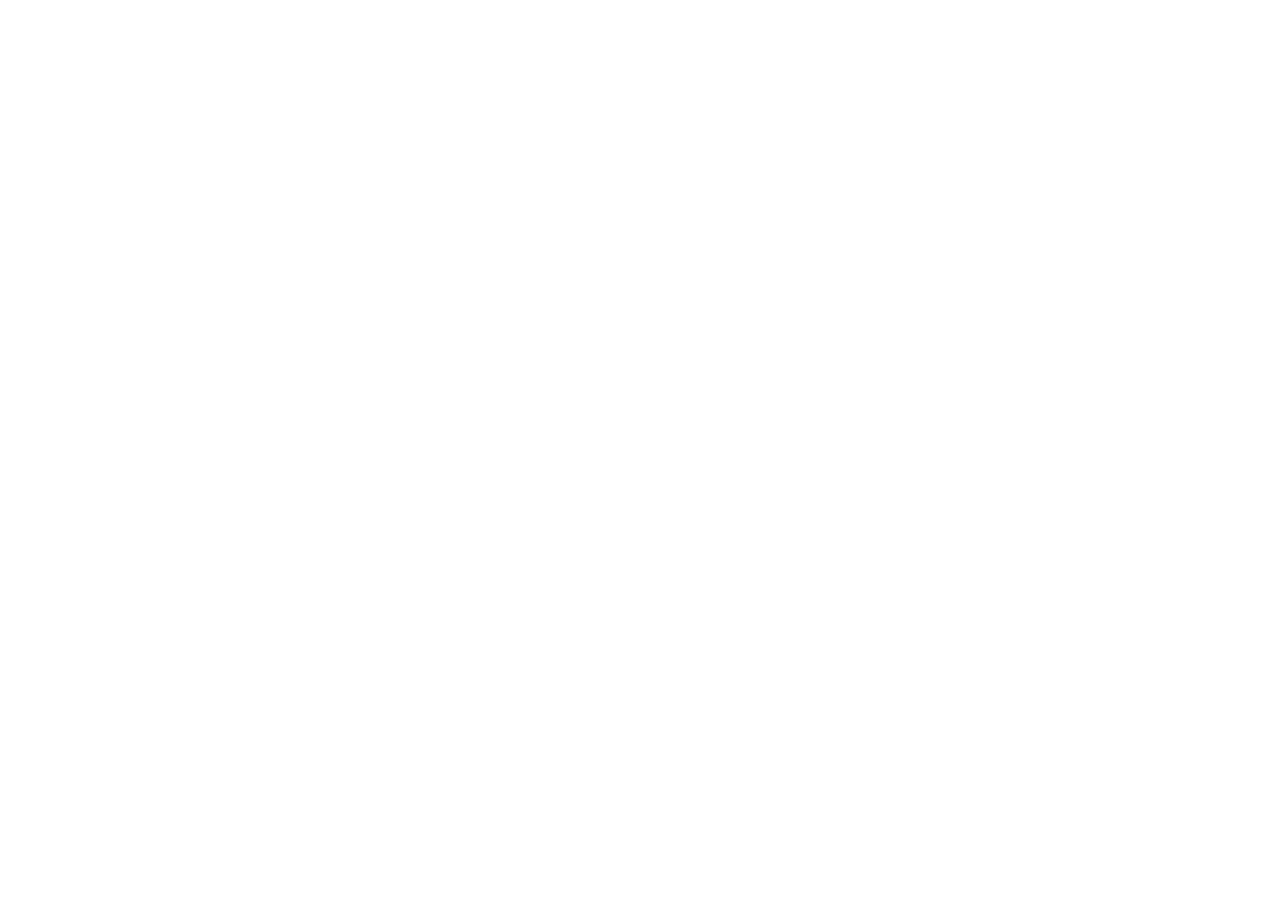
==== index.html @ 55a09ff0 "Merge pull request #2 from nss-day-cohort-38/news-html-file" ====
<!DOCTYPE html>
<html lang="en">
<head>
    <meta charset="UTF-8">
    <meta name="viewport" content="width=device-width, initial-scale=1.0">
    <meta http-equiv="X-UA-Compatible" content="ie=edge">
    <title>Document</title>
</head>
<body>
    <nav>
    
    </nav>
    
    <footer>
        
    </footer>
</body>
</html>
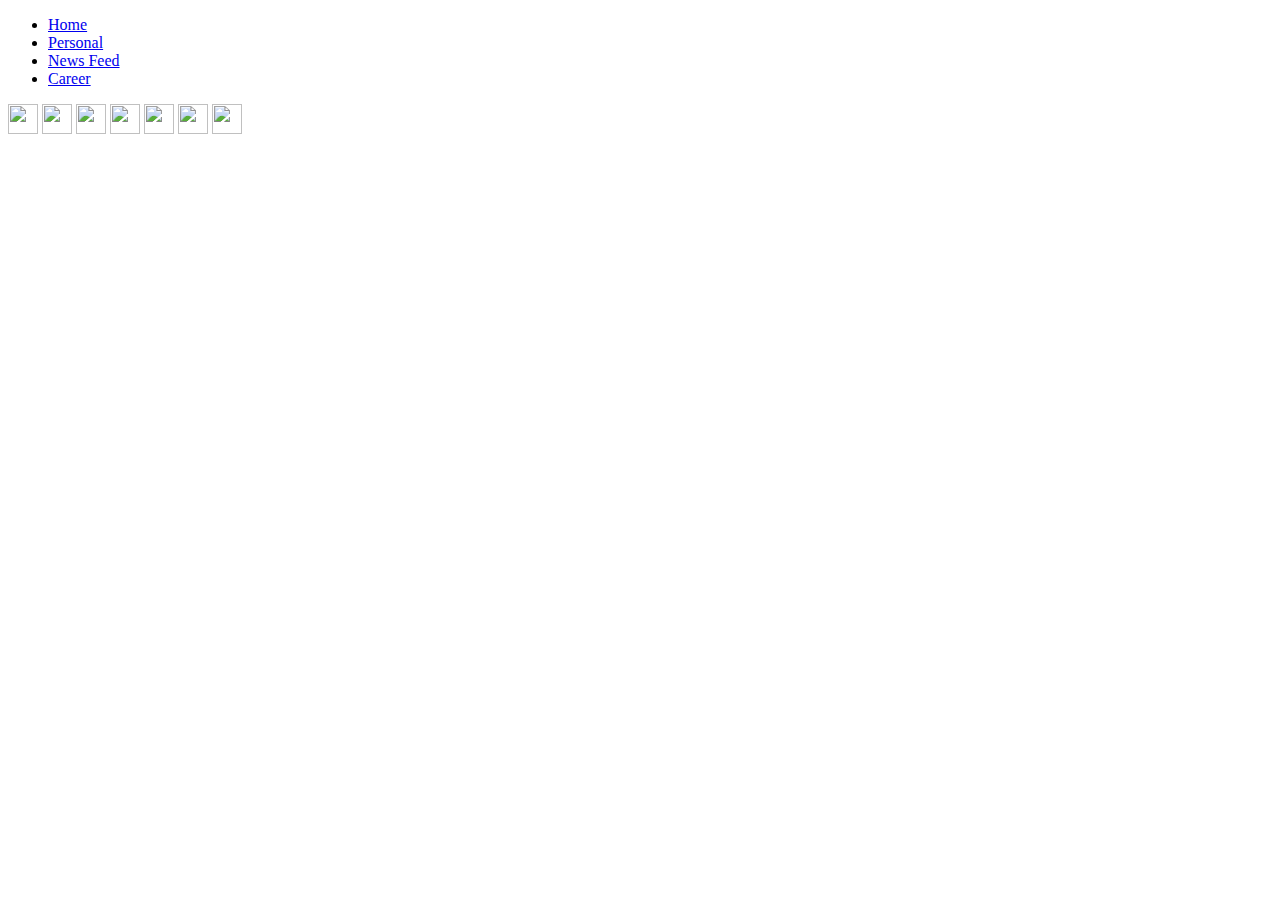
==== commit 4b269c15: "Merge pull request #13 from nss-day-cohort-38/kwcareer" ====
--- a/index.html
+++ b/index.html
@@ -8,11 +8,22 @@
 </head>
 <body>
     <nav>
-    
+        <ul>
+            <li><a href="#">Home</a></li>
+            <li><a href="personal/index.html">Personal</a></li>
+            <li><a href="news-feed/index.html">News Feed</a></li>
+            <li><a href="career/career.html"> Career</a></li>
+        </ul>
     </nav>
     
     <footer>
-        
+        <a href="https://www.facebook.com/LizzoMusic" target="_blank"><img width="30" height="30" src="https://seeklogo.net/wp-content/uploads/2016/09/facebook-icon-preview-1-400x400.png"></a>
+        <a href="https://twitter.com/lizzo" target="_blank"><img width="30" height="30" src="https://seeklogo.net/wp-content/uploads/2015/11/twitter-logo.png"></a>
+        <a href="https://www.instagram.com/lizzobeeating/" target="_blank"><img width="30" height="30" src="https://seeklogo.net/wp-content/uploads/2016/05/instagram-logo-vector-download.jpg"></a>
+        <a href="https://lnk.to/SubscribeToLizzo" target="_blank"><img width="30" height="30" src="https://seeklogo.net/wp-content/uploads/2016/06/YouTube-icon.png"></a>
+        <a href="https://open.spotify.com/artist/56oDRnqbIiwx4mymNEv7dS" target="_blank"><img width="30" height="30" src="https://upload.wikimedia.org/wikipedia/commons/thumb/1/19/Spotify_logo_without_text.svg/1024px-Spotify_logo_without_text.svg.png"></a>
+        <a href="https://itunes.apple.com/us/artist/lizzo/472949623" target="_blank"><img width="30" height="30" src="https://blog.macsales.com/wp-content/uploads/2016/05/Apple-Music-icon.jpg"></a>
+        <a href="https://soundcloud.com/lizzomusic" target="_blank"><img width="30" height="30" src="https://seeklogo.net/wp-content/uploads/2012/10/soundcloud-logo-vector.png"></a>
     </footer>
 </body>
 </html>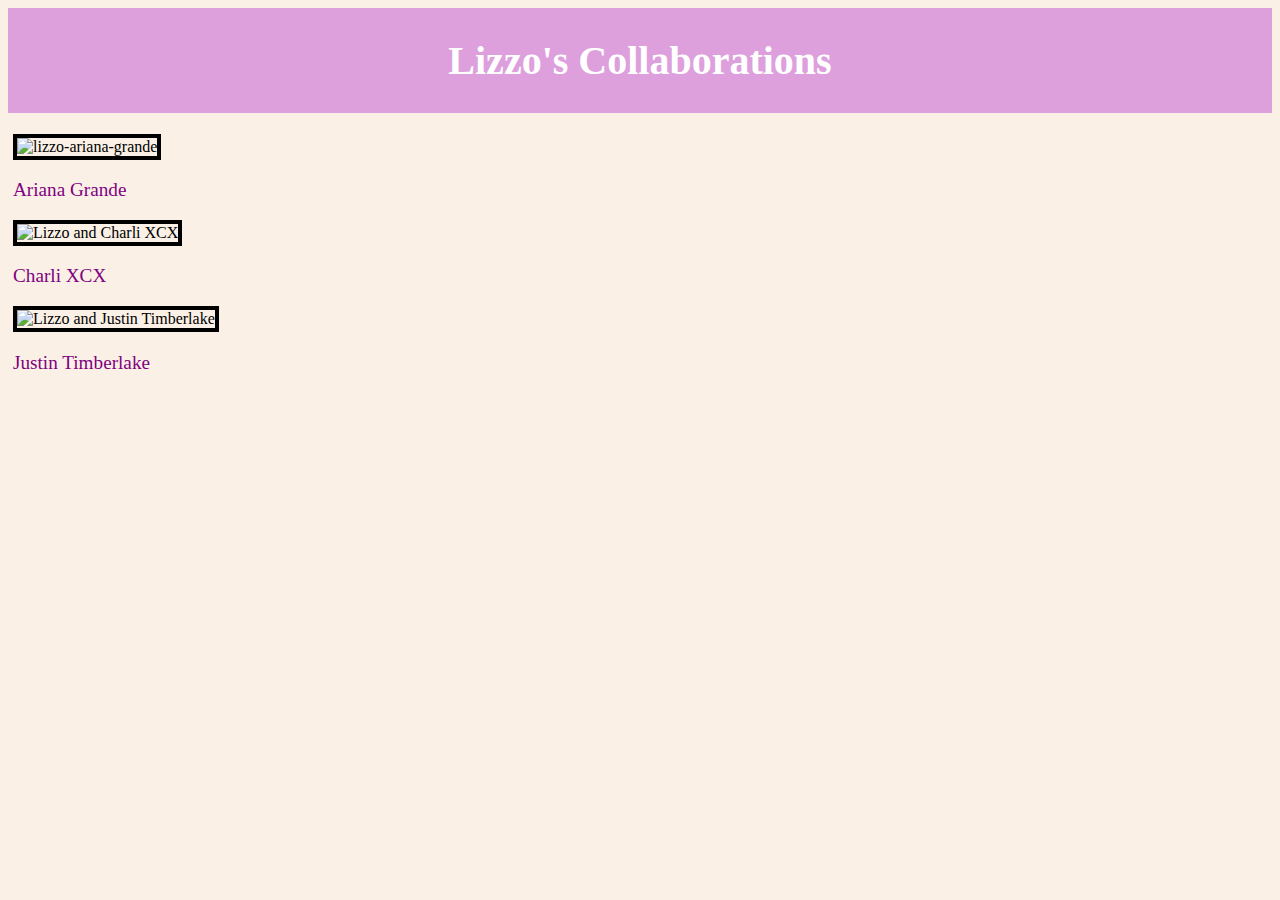
==== commit a7d0b921: "Added correct executive summary" ====
--- a/index.html
+++ b/index.html
@@ -1,29 +1,63 @@
 <!DOCTYPE html>
 <html lang="en">
+   
 <head>
+     <link href="./styles.css" type="text/css" rel="stylesheet">
     <meta charset="UTF-8">
     <meta name="viewport" content="width=device-width, initial-scale=1.0">
     <meta http-equiv="X-UA-Compatible" content="ie=edge">
-    <title>Document</title>
+    <title>Executive Summary</title>
+   
+
 </head>
+
+<style>
+    
+    </style>
+
 <body>
+
+    <div class="header">
+    <h1>Lizzo's Collaborations</h1>
+</header>
+    </div>
+
+<ul>
+    <li> 
+    <img src="https://parade.com/wp-content/uploads/2019/10/lizzo-ariana-grande.jpg" alt="lizzo-ariana-grande" width="450" height="253" border="4">
+    <p>Ariana Grande
+        </p>
+</li>
+
+    <li> 
+    
+        <img src="https://media.npr.org/assets/img/2019/05/15/gettyimages-1095294222_wide-7f2dd47a60028a356a0a611ab03f9f6bf268afdc-s800-c85.jpg" alt="Lizzo and Charli XCX" width="450" height="253" border="4">
+        <p>Charli XCX
+  </p>
+    </li>
+
+    <li> 
+       
+        <img src="https://i.ytimg.com/vi/4WMVhET1MhI/maxresdefault.jpg" alt="Lizzo and Justin Timberlake" width="450" height="253" border="4">
+        <p> Justin Timberlake
+        </p>
+    </li>
+    
+
+
+
+    </ul>
+
+
+
+
+
     <nav>
-        <ul>
-            <li><a href="#">Home</a></li>
-            <li><a href="personal/index.html">Personal</a></li>
-            <li><a href="news-feed/index.html">News Feed</a></li>
-            <li><a href="career/career.html"> Career</a></li>
-        </ul>
+    
     </nav>
     
     <footer>
-        <a href="https://www.facebook.com/LizzoMusic" target="_blank"><img width="30" height="30" src="https://seeklogo.net/wp-content/uploads/2016/09/facebook-icon-preview-1-400x400.png"></a>
-        <a href="https://twitter.com/lizzo" target="_blank"><img width="30" height="30" src="https://seeklogo.net/wp-content/uploads/2015/11/twitter-logo.png"></a>
-        <a href="https://www.instagram.com/lizzobeeating/" target="_blank"><img width="30" height="30" src="https://seeklogo.net/wp-content/uploads/2016/05/instagram-logo-vector-download.jpg"></a>
-        <a href="https://lnk.to/SubscribeToLizzo" target="_blank"><img width="30" height="30" src="https://seeklogo.net/wp-content/uploads/2016/06/YouTube-icon.png"></a>
-        <a href="https://open.spotify.com/artist/56oDRnqbIiwx4mymNEv7dS" target="_blank"><img width="30" height="30" src="https://upload.wikimedia.org/wikipedia/commons/thumb/1/19/Spotify_logo_without_text.svg/1024px-Spotify_logo_without_text.svg.png"></a>
-        <a href="https://itunes.apple.com/us/artist/lizzo/472949623" target="_blank"><img width="30" height="30" src="https://blog.macsales.com/wp-content/uploads/2016/05/Apple-Music-icon.jpg"></a>
-        <a href="https://soundcloud.com/lizzomusic" target="_blank"><img width="30" height="30" src="https://seeklogo.net/wp-content/uploads/2012/10/soundcloud-logo-vector.png"></a>
+        
     </footer>
 </body>
 </html>--- a/styles.css
+++ b/styles.css
@@ -0,0 +1,27 @@
+body {
+  background-color: linen;
+}
+
+.header {
+    padding: 2px;
+    font-family: Georgia;
+    text-align: center;
+    background: plum;
+    color: white;
+    font-size: 20px;
+  }
+  
+ul {
+    list-style-type: none;
+    display:inline-block;
+    float: left;
+    width: 33.33%;
+    padding: 5px;
+}
+
+p {
+  color: purple;
+  font-size: larger;
+ 
+  ;
+}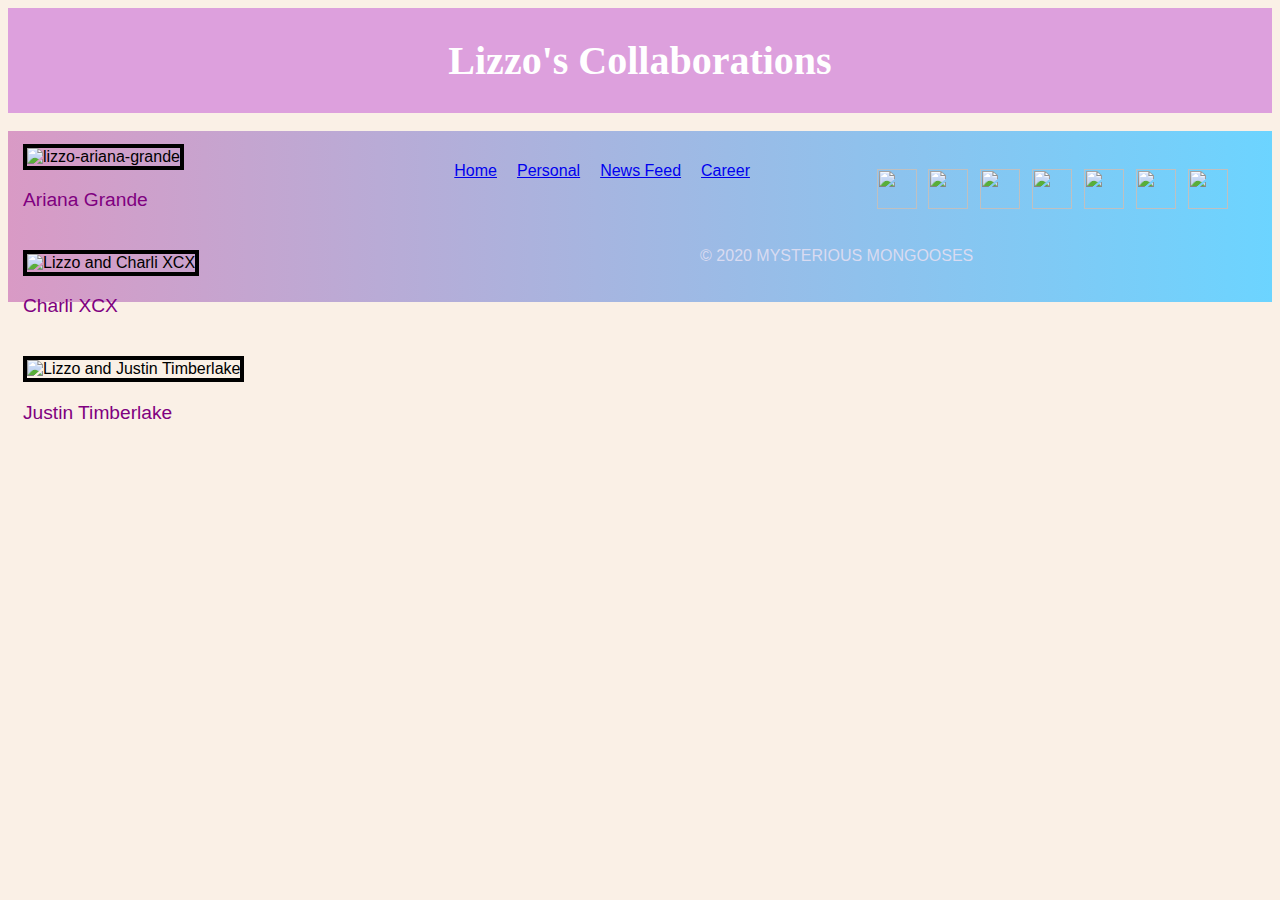
==== commit 1144ea4d: "Updated all the pages so the navbar's there" ====
--- a/index.html
+++ b/index.html
@@ -2,6 +2,7 @@
 <html lang="en">
    
 <head>
+    <link rel="stylesheet" type="text/css" href="global-styles/style.css">
      <link href="./styles.css" type="text/css" rel="stylesheet">
     <meta charset="UTF-8">
     <meta name="viewport" content="width=device-width, initial-scale=1.0">
@@ -51,13 +52,36 @@
 
 
 
+<!-- Here's the new navbar -->
+    <nav>
+        <div class="nav-img-container">
+            <img src="https://pro2-bar-s3-cdn-cf.myportfolio.com/ae016b8e8e2f6eaf75ebb555e6843f83/16f03511-9183-4fee-9bed-d59543a2a085_rwc_0x0x3012x3012x3012.png?h=3a7bb92e304b474b182b5e5ee2686f13" alt="">
+        </div>
+        <div class="nav-link-list-container">
+        <ul>
+            <li class="nav-link-container"><a class="nav-link" href="#">Home</a></li>
+            <li class="nav-link-container"><a class="nav-link" href="personal/index.html">Personal</a></li>
+            <li class="nav-link-container"><a class="nav-link" href="news-feed/index.html">News Feed</a></li>
+            <li class="nav-link-container"><a class="nav-link" href="career/career.html"> Career</a></li>
+        </ul>
+        </div>
+    </nav>
+<!-- Here's the new navbar -->
 
-    <nav>
-    
-    </nav>
-    
     <footer>
-        
+        <div class="links">
+        <a href="https://www.facebook.com/LizzoMusic" target="_blank"><img src="https://seeklogo.net/wp-content/uploads/2016/09/facebook-icon-preview-1-400x400.png"></a>
+        <a href="https://twitter.com/lizzo" target="_blank"><img src="https://seeklogo.net/wp-content/uploads/2015/11/twitter-logo.png"></a>
+        <a href="https://www.instagram.com/lizzobeeating/" target="_blank"><img src="http://assets.stickpng.com/thumbs/580b57fcd9996e24bc43c521.png"></a>
+        <a href="https://lnk.to/SubscribeToLizzo" target="_blank"><img src="https://seeklogo.net/wp-content/uploads/2016/06/YouTube-icon.png"></a>
+        <a href="https://open.spotify.com/artist/56oDRnqbIiwx4mymNEv7dS" target="_blank"><img src="https://upload.wikimedia.org/wikipedia/commons/thumb/1/19/Spotify_logo_without_text.svg/1024px-Spotify_logo_without_text.svg.png"></a>
+        <a href="https://itunes.apple.com/us/artist/lizzo/472949623" target="_blank"><img src="https://yungcitizen.com/wp-content/uploads/2018/09/apple_music_logo.png"></a>
+        <a href="https://soundcloud.com/lizzomusic" target="_blank"><img src="https://seeklogo.net/wp-content/uploads/2012/10/soundcloud-logo-vector.png"></a>
+        </div>
+        <br>
+        <div class="copyright">
+            <span>© 2020 MYSTERIOUS MONGOOSES</span>
+        </div>
     </footer>
 </body>
 </html>--- a/global-styles/style.css
+++ b/global-styles/style.css
@@ -0,0 +1,42 @@
+body {
+    font-family: Helvetica, Arial, sans-serif;
+}
+
+/* Navbar Styles */
+nav ul{
+    display: flex;
+}
+
+li {
+    list-style-type: none;
+    padding: 10px;
+    
+}
+
+footer {
+    background-image: linear-gradient(to right, #D99AC5, #6CD4FF);
+    padding: 3%;
+}
+
+footer .links {
+    display: flex;
+    justify-content: space-around;
+    align-items: center;
+}
+
+footer img {
+    width: 40px;
+    height: 40px;
+}
+
+footer .copyright {
+    display: flex;
+    justify-content: center;
+    margin-top: 1em;
+    color: #D9DBF1;
+}
+
+/* Background Color */
+body {
+    background-color: #D9DBF1;
+}
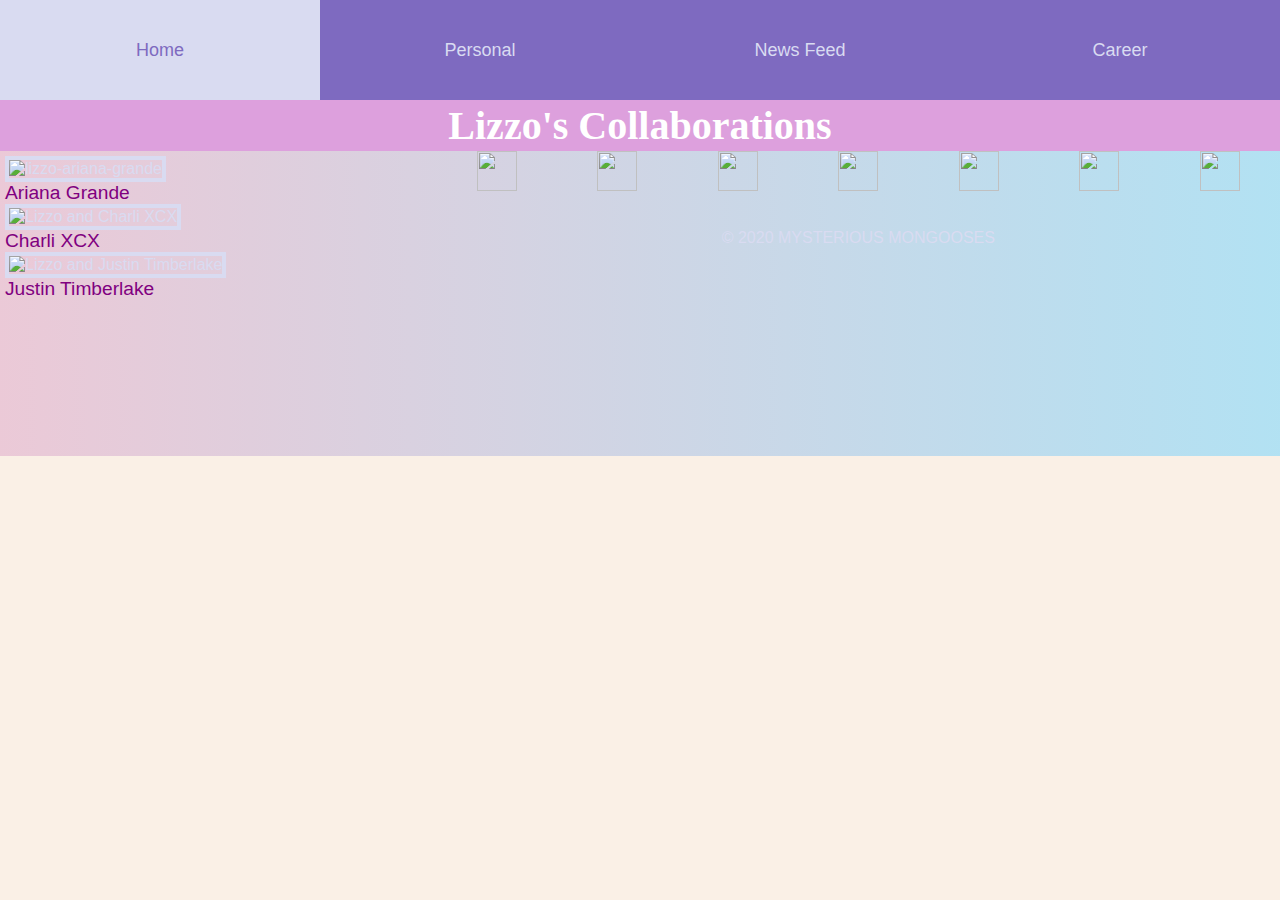
==== commit a759bfd6: "added class to ul and updated padding" ====
--- a/index.html
+++ b/index.html
@@ -17,6 +17,21 @@
     </style>
 
 <body>
+    <!-- Here's the new navbar -->
+    <nav>
+        <div class="nav-img-container">
+            <img src="https://pro2-bar-s3-cdn-cf.myportfolio.com/ae016b8e8e2f6eaf75ebb555e6843f83/16f03511-9183-4fee-9bed-d59543a2a085_rwc_0x0x3012x3012x3012.png?h=3a7bb92e304b474b182b5e5ee2686f13" alt="">
+        </div>
+        <div class="nav-link-list-container">
+        <ul class="nav-unordered-list">
+            <li class="nav-link-container"><a class="nav-link" href="#">Home</a></li>
+            <li class="nav-link-container"><a class="nav-link" href="personal/index.html">Personal</a></li>
+            <li class="nav-link-container"><a class="nav-link" href="news-feed/index.html">News Feed</a></li>
+            <li class="nav-link-container"><a class="nav-link" href="career/career.html"> Career</a></li>
+        </ul>
+        </div>
+    </nav>
+<!-- Here's the new navbar -->
 
     <div class="header">
     <h1>Lizzo's Collaborations</h1>
@@ -52,21 +67,7 @@
 
 
 
-<!-- Here's the new navbar -->
-    <nav>
-        <div class="nav-img-container">
-            <img src="https://pro2-bar-s3-cdn-cf.myportfolio.com/ae016b8e8e2f6eaf75ebb555e6843f83/16f03511-9183-4fee-9bed-d59543a2a085_rwc_0x0x3012x3012x3012.png?h=3a7bb92e304b474b182b5e5ee2686f13" alt="">
-        </div>
-        <div class="nav-link-list-container">
-        <ul>
-            <li class="nav-link-container"><a class="nav-link" href="#">Home</a></li>
-            <li class="nav-link-container"><a class="nav-link" href="personal/index.html">Personal</a></li>
-            <li class="nav-link-container"><a class="nav-link" href="news-feed/index.html">News Feed</a></li>
-            <li class="nav-link-container"><a class="nav-link" href="career/career.html"> Career</a></li>
-        </ul>
-        </div>
-    </nav>
-<!-- Here's the new navbar -->
+
 
     <footer>
         <div class="links">
--- a/global-styles/style.css
+++ b/global-styles/style.css
@@ -1,21 +1,105 @@
+* {
+    padding: 0;
+    margin: 0;
+}
+
 body {
     font-family: Helvetica, Arial, sans-serif;
+    background-color: #D9DBF1; /* Background Color */
 }
 
+/* a:visited {
+    color: #D9DBF1;
+} */
+
+.nav-unordered-list {
+    padding: 0;
+}
+li a:visited {
+    color: #D9DBF1;
+    text-decoration: none;
+}
+
+li a:link {
+    color: #D9DBF1;
+    text-decoration: none;
+}
+li a:active {
+    color: green;
+    text-decoration: none;
+}
 /* Navbar Styles */
 nav ul{
     display: flex;
+    width: 100%;
+    justify-content: space-evenly;
 }
 
 li {
+    color: #D9DBF1;
     list-style-type: none;
-    padding: 10px;
+}
+
+.nav-link {
+    /* padding: 0 100%; */
+    /* margin: auto auto; */
+    display: flex;
+    justify-content: center;
+    align-items: center;
+    width: 100%;
+    height: 100%;
+    font-size: large;
+    
     
 }
 
+
+nav {
+    background-color: #7E6AC0;
+    margin: 0 auto;
+    height: 100px;
+    display: flex;
+}
+
+.nav-img-container {
+    display: flex;
+    height: 100px;
+}
+
+.nav-link-list-container {
+    display: flex;
+    height: 100px;
+    width: 100%;
+}
+
+li:hover a {
+    color: inherit;
+}
+
+.nav-link-container:hover {
+    background-color: #D9DBF1;
+    color: #7E6AC0; 
+}
+
+nav img , nav li{
+    height: 100px;
+}
+
+nav li {
+    display: flex; 
+    justify-content: center;
+    justify-items: center;
+    width: 25%;
+}
+/* Footer Styles */
 footer {
-    background-image: linear-gradient(to right, #D99AC5, #6CD4FF);
-    padding: 3%;
+    background-image: linear-gradient(to right, rgba(217, 154, 197, 0.452), rgba(108, 211, 255, 0.507)), url(https://cuziloveyou.lizzomusic.com/sites/g/files/g2000008501/files/CILY_cutout.png);
+    background-position: 0, center bottom;
+    background-size: cover, 400px;
+    background-attachment: fixed;
+    background-repeat: no-repeat;
+    padding: 0;
+    height: 305px;
 }
 
 footer .links {
@@ -36,7 +120,3 @@
     color: #D9DBF1;
 }
 
-/* Background Color */
-body {
-    background-color: #D9DBF1;
-}
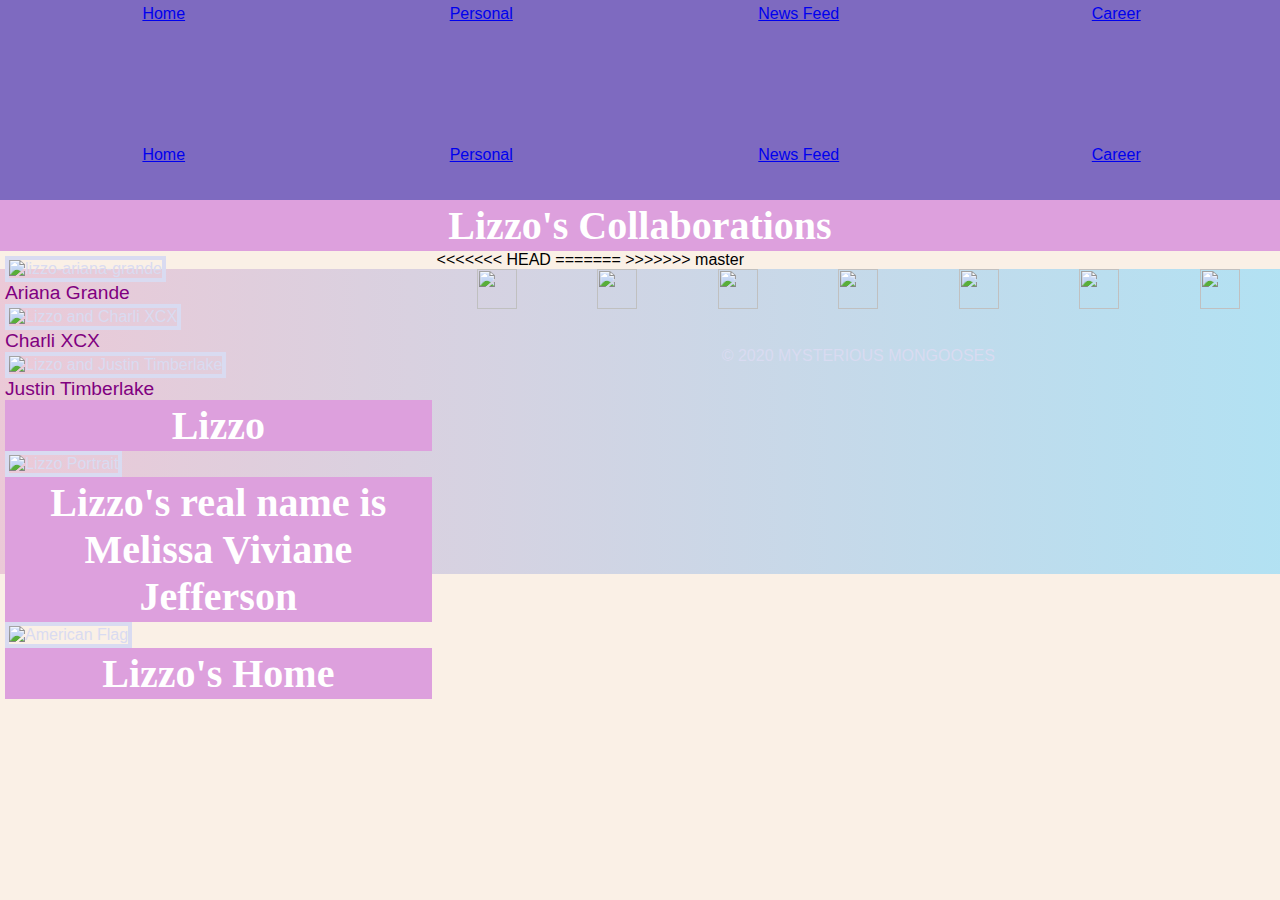
==== commit 0cd1da1e: "Fixed pictures" ====
--- a/index.html
+++ b/index.html
@@ -1,20 +1,27 @@
 <!DOCTYPE html>
 <html lang="en">
    
-<head>
-    <link rel="stylesheet" type="text/css" href="global-styles/style.css">
-     <link href="./styles.css" type="text/css" rel="stylesheet">
-    <meta charset="UTF-8">
-    <meta name="viewport" content="width=device-width, initial-scale=1.0">
-    <meta http-equiv="X-UA-Compatible" content="ie=edge">
-    <title>Executive Summary</title>
+    <head>
+         <link rel="stylesheet" type="text/css" href="global-styles/style.css">
+         <link href="./styles.css" type="text/css" rel="stylesheet">
+        <meta charset="UTF-8">
+         <meta name="viewport" content="width=device-width, initial-scale=1.0">
+         <meta http-equiv="X-UA-Compatible" content="ie=edge">
+         <title>Executive Summary</title>
    
 
-</head>
+         <nav>
+                <ul>
+                    <li><a href="#">Home</a></li>
+                    <li><a href="personal/index.html">Personal</a></li>
+                    <li><a href="news-feed/index.html">News Feed</a></li>
+                    <li><a href="career/career.html"> Career</a></li>
+                </ul>
+            </nav>
 
-<style>
-    
-    </style>
+
+    </head>
+
 
 <body>
     <!-- Here's the new navbar -->
@@ -23,7 +30,7 @@
             <img src="https://pro2-bar-s3-cdn-cf.myportfolio.com/ae016b8e8e2f6eaf75ebb555e6843f83/16f03511-9183-4fee-9bed-d59543a2a085_rwc_0x0x3012x3012x3012.png?h=3a7bb92e304b474b182b5e5ee2686f13" alt="">
         </div>
         <div class="nav-link-list-container">
-        <ul class="nav-unordered-list">
+        <ul>
             <li class="nav-link-container"><a class="nav-link" href="#">Home</a></li>
             <li class="nav-link-container"><a class="nav-link" href="personal/index.html">Personal</a></li>
             <li class="nav-link-container"><a class="nav-link" href="news-feed/index.html">News Feed</a></li>
@@ -33,42 +40,74 @@
     </nav>
 <!-- Here's the new navbar -->
 
+
+
     <div class="header">
-    <h1>Lizzo's Collaborations</h1>
-</header>
+    <h1 class="top">Lizzo's Collaborations</h1>
+
     </div>
 
 <ul>
     <li> 
-    <img src="https://parade.com/wp-content/uploads/2019/10/lizzo-ariana-grande.jpg" alt="lizzo-ariana-grande" width="450" height="253" border="4">
+    <img src="https://parade.com/wp-content/uploads/2019/10/lizzo-ariana-grande.jpg" alt="lizzo-ariana-grande" width="391" height="391" border="4">
     <p>Ariana Grande
         </p>
 </li>
 
     <li> 
     
-        <img src="https://media.npr.org/assets/img/2019/05/15/gettyimages-1095294222_wide-7f2dd47a60028a356a0a611ab03f9f6bf268afdc-s800-c85.jpg" alt="Lizzo and Charli XCX" width="450" height="253" border="4">
+        <img src="https://media.npr.org/assets/img/2019/05/15/gettyimages-1095294222_wide-7f2dd47a60028a356a0a611ab03f9f6bf268afdc-s800-c85.jpg" alt="Lizzo and Charli XCX" width="391" height="391" border="4">
         <p>Charli XCX
   </p>
     </li>
 
     <li> 
        
-        <img src="https://i.ytimg.com/vi/4WMVhET1MhI/maxresdefault.jpg" alt="Lizzo and Justin Timberlake" width="450" height="253" border="4">
+        <img src="https://i.ytimg.com/vi/4WMVhET1MhI/maxresdefault.jpg" alt="Lizzo and Justin Timberlake" width="391" height="391" border="4">
         <p> Justin Timberlake
         </p>
     </li>
     
+    <div class="header">
+        <h1 class="center">Lizzo</h1>
+    
+        </div>
+
+    <li> 
+       
+            <img src=" https://vignette.wikia.nocookie.net/eurovisionamericassongcontest/images/c/c5/Lizzo.jpg/revision/latest?cb=20190502000645" width="391" height="391" alt="Lizzo Portrait" border="4">
+        </li>
+
+        <div class="header">
+            <h1 class="center"> Lizzo's real name is Melissa Viviane Jefferson </h1>
+        
+            </div>
+    
 
 
-
-    </ul>
+    <li> 
+    
+       
+         <img src="https://api.time.com/wp-content/uploads/2019/09/american-flag-wind.jpg?w=600&quality=85" alt="American Flag" width="391" height="391" border="4">
+         <div class="header">
+                <h1 class="center"> Lizzo's Home </h1>
+            
+                </div>
+        
+           
+    </li>
+</ul>
 
 
 
 
 
+<<<<<<< HEAD
+  
+    
+=======
 
+>>>>>>> master
     <footer>
         <div class="links">
         <a href="https://www.facebook.com/LizzoMusic" target="_blank"><img src="https://seeklogo.net/wp-content/uploads/2016/09/facebook-icon-preview-1-400x400.png"></a>
@@ -83,6 +122,6 @@
         <div class="copyright">
             <span>© 2020 MYSTERIOUS MONGOOSES</span>
         </div>
-    </footer>
+        
 </body>
 </html>--- a/global-styles/style.css
+++ b/global-styles/style.css
@@ -8,26 +8,14 @@
     background-color: #D9DBF1; /* Background Color */
 }
 
-/* a:visited {
+a:visited {
     color: #D9DBF1;
-} */
-
-.nav-unordered-list {
-    padding: 0;
-}
-li a:visited {
-    color: #D9DBF1;
-    text-decoration: none;
 }
 
-li a:link {
-    color: #D9DBF1;
-    text-decoration: none;
+li a:visited {
+    color: #ffffff;
 }
-li a:active {
-    color: green;
-    text-decoration: none;
-}
+
 /* Navbar Styles */
 nav ul{
     display: flex;
@@ -41,18 +29,8 @@
 }
 
 .nav-link {
-    /* padding: 0 100%; */
-    /* margin: auto auto; */
-    display: flex;
-    justify-content: center;
-    align-items: center;
-    width: 100%;
-    height: 100%;
-    font-size: large;
-    
-    
+    margin: auto auto;
 }
-
 
 nav {
     background-color: #7E6AC0;
@@ -78,7 +56,7 @@
 
 .nav-link-container:hover {
     background-color: #D9DBF1;
-    color: #7E6AC0; 
+    color: #00FF00; 
 }
 
 nav img , nav li{
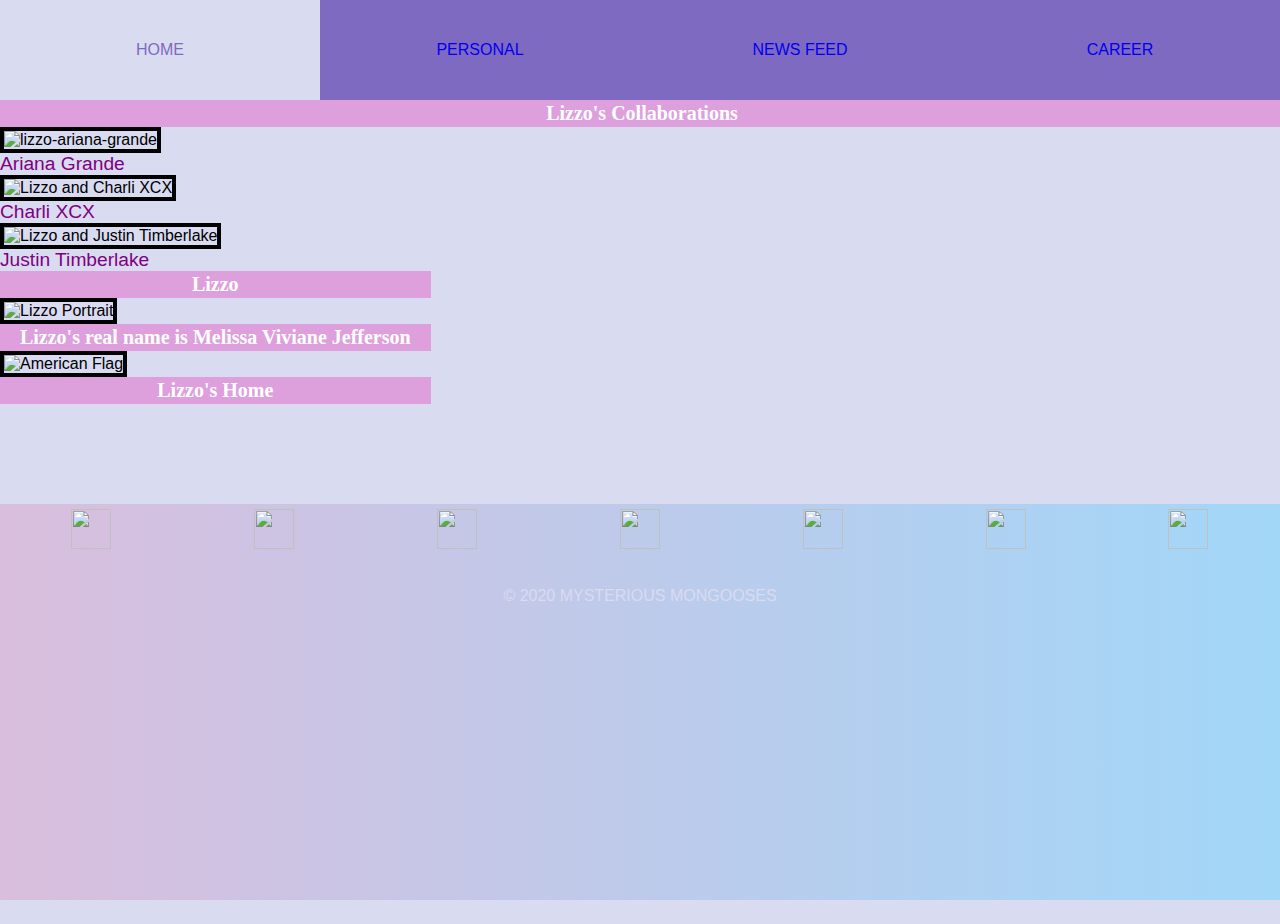
==== commit 8cf90d19: "Merge remote-tracking branch 'origin' into tct-navStyle" ====
--- a/index.html
+++ b/index.html
@@ -10,14 +10,6 @@
          <title>Executive Summary</title>
    
 
-         <nav>
-                <ul>
-                    <li><a href="#">Home</a></li>
-                    <li><a href="personal/index.html">Personal</a></li>
-                    <li><a href="news-feed/index.html">News Feed</a></li>
-                    <li><a href="career/career.html"> Career</a></li>
-                </ul>
-            </nav>
 
 
     </head>
@@ -30,7 +22,7 @@
             <img src="https://pro2-bar-s3-cdn-cf.myportfolio.com/ae016b8e8e2f6eaf75ebb555e6843f83/16f03511-9183-4fee-9bed-d59543a2a085_rwc_0x0x3012x3012x3012.png?h=3a7bb92e304b474b182b5e5ee2686f13" alt="">
         </div>
         <div class="nav-link-list-container">
-        <ul>
+        <ul class="nav-unordered-list">
             <li class="nav-link-container"><a class="nav-link" href="#">Home</a></li>
             <li class="nav-link-container"><a class="nav-link" href="personal/index.html">Personal</a></li>
             <li class="nav-link-container"><a class="nav-link" href="news-feed/index.html">News Feed</a></li>
@@ -102,12 +94,9 @@
 
 
 
-<<<<<<< HEAD
+
   
-    
-=======
 
->>>>>>> master
     <footer>
         <div class="links">
         <a href="https://www.facebook.com/LizzoMusic" target="_blank"><img src="https://seeklogo.net/wp-content/uploads/2016/09/facebook-icon-preview-1-400x400.png"></a>
--- a/global-styles/style.css
+++ b/global-styles/style.css
@@ -10,10 +10,12 @@
 
 a:visited {
     color: #D9DBF1;
+    text-decoration: none;
 }
 
 li a:visited {
     color: #ffffff;
+    text-decoration: none;
 }
 
 /* Navbar Styles */
@@ -23,13 +25,24 @@
     justify-content: space-evenly;
 }
 
-li {
+nav li {
     color: #D9DBF1;
     list-style-type: none;
+    text-transform: uppercase;
+    display: flex; 
+    justify-content: center;
+    justify-items: center;
+    width: 25%;
 }
 
 .nav-link {
     margin: auto auto;
+    text-decoration: none;
+    height: 100%;
+    width: 100%;
+    display: flex;
+    justify-content: center;
+    align-items: center;
 }
 
 nav {
@@ -37,6 +50,7 @@
     margin: 0 auto;
     height: 100px;
     display: flex;
+    width: 100%;
 }
 
 .nav-img-container {
@@ -52,23 +66,22 @@
 
 li:hover a {
     color: inherit;
+    text-decoration: none;
 }
 
 .nav-link-container:hover {
     background-color: #D9DBF1;
-    color: #00FF00; 
+    color: #7e6ac0; 
 }
 
 nav img , nav li{
     height: 100px;
 }
 
-nav li {
-    display: flex; 
-    justify-content: center;
-    justify-items: center;
-    width: 25%;
-}
+/* Main Styles */
+
+
+
 /* Footer Styles */
 footer {
     background-image: linear-gradient(to right, rgba(217, 154, 197, 0.452), rgba(108, 211, 255, 0.507)), url(https://cuziloveyou.lizzomusic.com/sites/g/files/g2000008501/files/CILY_cutout.png);
@@ -77,13 +90,19 @@
     background-attachment: fixed;
     background-repeat: no-repeat;
     padding: 0;
-    height: 305px;
+    height: 420px;
+    left: 0;
+    bottom: 0;
+    width: 100%;
+    position: relative;
+    margin-top: 100px;
 }
 
 footer .links {
     display: flex;
     justify-content: space-around;
     align-items: center;
+    padding-top: 5px;
 }
 
 footer img {
--- a/styles.css
+++ b/styles.css
@@ -1,27 +1,52 @@
-body {
-  background-color: linen;
+
+html, body {
+  margin: 0;
+ }
+
+.header {
+  padding: 2px;
+  font-family: Georgia;
+  text-align: center;
+  background: plum;
+  color: white;
+  font-size: 10px;
+  width: 100%;
 }
 
-.header {
-    padding: 2px;
-    font-family: Georgia;
-    text-align: center;
-    background: plum;
-    color: white;
-    font-size: 20px;
-  }
+
+
+
+li {
+  display: inline;
   
+  
+}
+
 ul {
-    list-style-type: none;
-    display:inline-block;
-    float: left;
-    width: 33.33%;
-    padding: 5px;
+  list-style-type: none;
+  display:inline-block;
+  width: 33.33%;
+  padding: 5px 20px 10px 5px;
+  margin: 0;
+  padding: 0;
+ 
 }
 
 p {
-  color: purple;
-  font-size: larger;
- 
-  ;
-}+color: purple;
+font-size: larger;
+
+
+}
+
+<style>
+.footer {
+  position: fixed;
+  left: 0;
+  bottom: 0;
+  width: 100%;
+  background-color: red;
+  color: white;
+  text-align: center;
+}
+</style>
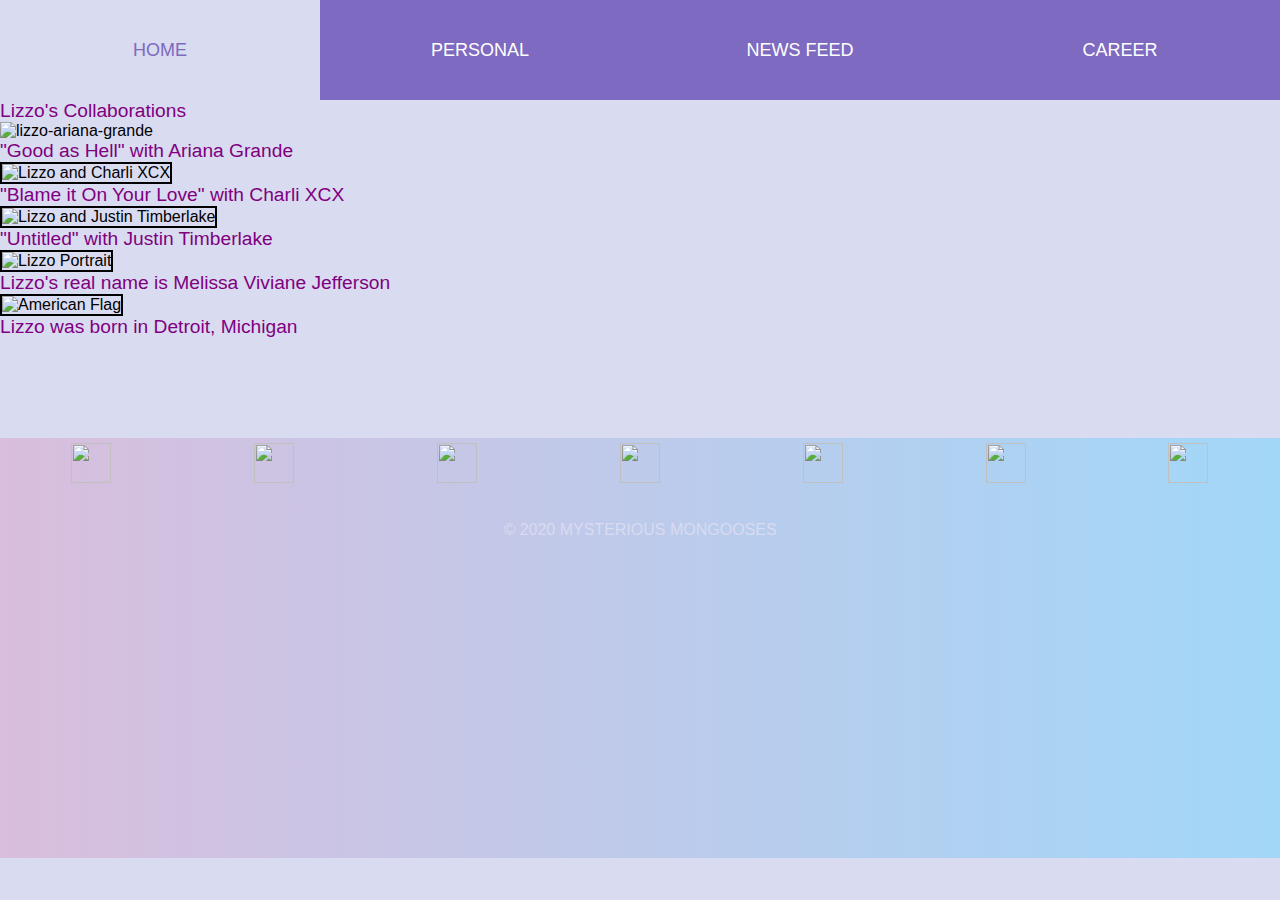
==== commit b64a183e: "Added text explaining images" ====
--- a/index.html
+++ b/index.html
@@ -1,116 +1,120 @@
 <!DOCTYPE html>
 <html lang="en">
-   
-    <head>
-         <link rel="stylesheet" type="text/css" href="global-styles/style.css">
-         <link href="./styles.css" type="text/css" rel="stylesheet">
-        <meta charset="UTF-8">
-         <meta name="viewport" content="width=device-width, initial-scale=1.0">
-         <meta http-equiv="X-UA-Compatible" content="ie=edge">
-         <title>Executive Summary</title>
-   
+
+<head>
+    <link rel="stylesheet" type="text/css" href="global-styles/style.css">
+    <link href="./styles.css" type="text/css" rel="stylesheet">
+    <meta charset="UTF-8">
+    <meta name="viewport" content="width=device-width, initial-scale=1.0">
+    <meta http-equiv="X-UA-Compatible" content="ie=edge">
+    <title>Executive Summary</title>
 
 
 
-    </head>
+</head>
 
 
 <body>
     <!-- Here's the new navbar -->
     <nav>
         <div class="nav-img-container">
-            <img src="https://pro2-bar-s3-cdn-cf.myportfolio.com/ae016b8e8e2f6eaf75ebb555e6843f83/16f03511-9183-4fee-9bed-d59543a2a085_rwc_0x0x3012x3012x3012.png?h=3a7bb92e304b474b182b5e5ee2686f13" alt="">
+            <img src="https://pro2-bar-s3-cdn-cf.myportfolio.com/ae016b8e8e2f6eaf75ebb555e6843f83/16f03511-9183-4fee-9bed-d59543a2a085_rwc_0x0x3012x3012x3012.png?h=3a7bb92e304b474b182b5e5ee2686f13"
+                alt="">
         </div>
         <div class="nav-link-list-container">
-        <ul class="nav-unordered-list">
-            <li class="nav-link-container"><a class="nav-link" href="#">Home</a></li>
-            <li class="nav-link-container"><a class="nav-link" href="personal/index.html">Personal</a></li>
-            <li class="nav-link-container"><a class="nav-link" href="news-feed/index.html">News Feed</a></li>
-            <li class="nav-link-container"><a class="nav-link" href="career/career.html"> Career</a></li>
-        </ul>
+            <ul class="nav-unordered-list">
+                <li class="nav-link-container"><a class="nav-link" href="#">Home</a></li>
+                <li class="nav-link-container"><a class="nav-link" href="personal/index.html">Personal</a></li>
+                <li class="nav-link-container"><a class="nav-link" href="news-feed/index.html">News Feed</a></li>
+                <li class="nav-link-container"><a class="nav-link" href="career/career.html"> Career</a></li>
+            </ul>
         </div>
     </nav>
-<!-- Here's the new navbar -->
+    <!-- Here's the new navbar -->
 
 
 
-    <div class="header">
-    <h1 class="top">Lizzo's Collaborations</h1>
+   
+        <p class="top"> Lizzo's Collaborations</p>
 
-    </div>
+   
 
-<ul>
-    <li> 
-    <img src="https://parade.com/wp-content/uploads/2019/10/lizzo-ariana-grande.jpg" alt="lizzo-ariana-grande" width="391" height="391" border="4">
-    <p>Ariana Grande
-        </p>
-</li>
+    <article>
 
-    <li> 
-    
-        <img src="https://media.npr.org/assets/img/2019/05/15/gettyimages-1095294222_wide-7f2dd47a60028a356a0a611ab03f9f6bf268afdc-s800-c85.jpg" alt="Lizzo and Charli XCX" width="391" height="391" border="4">
-        <p>Charli XCX
-  </p>
-    </li>
-
-    <li> 
-       
-        <img src="https://i.ytimg.com/vi/4WMVhET1MhI/maxresdefault.jpg" alt="Lizzo and Justin Timberlake" width="391" height="391" border="4">
-        <p> Justin Timberlake
-        </p>
-    </li>
-    
-    <div class="header">
-        <h1 class="center">Lizzo</h1>
-    
+        <div>
+            <img src="https://parade.com/wp-content/uploads/2019/10/lizzo-ariana-grande.jpg" alt="lizzo-ariana-grande"
+                width="421" height="361" class="center">
+            <p> "Good as Hell" with Ariana Grande
+            </p>
         </div>
 
-    <li> 
-       
-            <img src=" https://vignette.wikia.nocookie.net/eurovisionamericassongcontest/images/c/c5/Lizzo.jpg/revision/latest?cb=20190502000645" width="391" height="391" alt="Lizzo Portrait" border="4">
-        </li>
+        <div>
 
-        <div class="header">
-            <h1 class="center"> Lizzo's real name is Melissa Viviane Jefferson </h1>
-        
-            </div>
-    
+            <img src="https://media.npr.org/assets/img/2019/05/15/gettyimages-1095294222_wide-7f2dd47a60028a356a0a611ab03f9f6bf268afdc-s800-c85.jpg"
+                alt="Lizzo and Charli XCX" width="421" height="361" border="2" class="center">
+            <p> "Blame it On Your Love" with Charli XCX
+            </p>
+        </div>
+
+        <div>
+            <img src="https://i.ytimg.com/vi/4WMVhET1MhI/maxresdefault.jpg" alt="Lizzo and Justin Timberlake"
+                width="421" height="361" border="2" class="center">
+            <p> "Untitled" with Justin Timberlake
+            </p>
+        </div>
 
 
-    <li> 
-    
-       
-         <img src="https://api.time.com/wp-content/uploads/2019/09/american-flag-wind.jpg?w=600&quality=85" alt="American Flag" width="391" height="391" border="4">
-         <div class="header">
-                <h1 class="center"> Lizzo's Home </h1>
-            
-                </div>
-        
-           
-    </li>
-</ul>
+        <div>
+
+            <img src=" https://vignette.wikia.nocookie.net/eurovisionamericassongcontest/images/c/c5/Lizzo.jpg/revision/latest?cb=20190502000645"
+                width="421" height="361" alt="Lizzo Portrait" border="2" class="center">
+
+                <p> Lizzo's real name is Melissa Viviane Jefferson </p>
+        </div>
+
+      
+
+        <div>
+            <img src="https://api.time.com/wp-content/uploads/2019/09/american-flag-wind.jpg?w=600&quality=85"
+                alt="American Flag" width="421" height="361" border="2" class="center">
+            <p> Lizzo was born in Detroit, Michigan </p>
+
+        </div>
+
+
+
+
+    </article>
 
 
 
 
 
 
-  
+
 
     <footer>
         <div class="links">
-        <a href="https://www.facebook.com/LizzoMusic" target="_blank"><img src="https://seeklogo.net/wp-content/uploads/2016/09/facebook-icon-preview-1-400x400.png"></a>
-        <a href="https://twitter.com/lizzo" target="_blank"><img src="https://seeklogo.net/wp-content/uploads/2015/11/twitter-logo.png"></a>
-        <a href="https://www.instagram.com/lizzobeeating/" target="_blank"><img src="http://assets.stickpng.com/thumbs/580b57fcd9996e24bc43c521.png"></a>
-        <a href="https://lnk.to/SubscribeToLizzo" target="_blank"><img src="https://seeklogo.net/wp-content/uploads/2016/06/YouTube-icon.png"></a>
-        <a href="https://open.spotify.com/artist/56oDRnqbIiwx4mymNEv7dS" target="_blank"><img src="https://upload.wikimedia.org/wikipedia/commons/thumb/1/19/Spotify_logo_without_text.svg/1024px-Spotify_logo_without_text.svg.png"></a>
-        <a href="https://itunes.apple.com/us/artist/lizzo/472949623" target="_blank"><img src="https://yungcitizen.com/wp-content/uploads/2018/09/apple_music_logo.png"></a>
-        <a href="https://soundcloud.com/lizzomusic" target="_blank"><img src="https://seeklogo.net/wp-content/uploads/2012/10/soundcloud-logo-vector.png"></a>
+            <a href="https://www.facebook.com/LizzoMusic" target="_blank"><img
+                    src="https://seeklogo.net/wp-content/uploads/2016/09/facebook-icon-preview-1-400x400.png"></a>
+            <a href="https://twitter.com/lizzo" target="_blank"><img
+                    src="https://seeklogo.net/wp-content/uploads/2015/11/twitter-logo.png"></a>
+            <a href="https://www.instagram.com/lizzobeeating/" target="_blank"><img
+                    src="http://assets.stickpng.com/thumbs/580b57fcd9996e24bc43c521.png"></a>
+            <a href="https://lnk.to/SubscribeToLizzo" target="_blank"><img
+                    src="https://seeklogo.net/wp-content/uploads/2016/06/YouTube-icon.png"></a>
+            <a href="https://open.spotify.com/artist/56oDRnqbIiwx4mymNEv7dS" target="_blank"><img
+                    src="https://upload.wikimedia.org/wikipedia/commons/thumb/1/19/Spotify_logo_without_text.svg/1024px-Spotify_logo_without_text.svg.png"></a>
+            <a href="https://itunes.apple.com/us/artist/lizzo/472949623" target="_blank"><img
+                    src="https://yungcitizen.com/wp-content/uploads/2018/09/apple_music_logo.png"></a>
+            <a href="https://soundcloud.com/lizzomusic" target="_blank"><img
+                    src="https://seeklogo.net/wp-content/uploads/2012/10/soundcloud-logo-vector.png"></a>
         </div>
         <br>
         <div class="copyright">
             <span>© 2020 MYSTERIOUS MONGOOSES</span>
         </div>
-        
+
 </body>
+
 </html>--- a/global-styles/style.css
+++ b/global-styles/style.css
@@ -9,8 +9,15 @@
 }
 
 a:visited {
-    color: #D9DBF1;
-    text-decoration: none;
+    color: #7E6AC0;
+}
+
+a {
+    color: #7E6AC0;
+}
+
+.nav-unordered-list {
+    padding: 0;
 }
 
 li a:visited {
@@ -18,6 +25,13 @@
     text-decoration: none;
 }
 
+li a:link {
+    color: #ffffff;
+    text-decoration: none;
+}
+li a:active {
+    text-decoration: none;
+}
 /* Navbar Styles */
 nav ul{
     display: flex;
@@ -36,14 +50,18 @@
 }
 
 .nav-link {
-    margin: auto auto;
-    text-decoration: none;
-    height: 100%;
-    width: 100%;
+    /* padding: 0 100%; */
+    /* margin: auto auto; */
     display: flex;
     justify-content: center;
     align-items: center;
+    width: 100%;
+    height: 100%;
+    font-size: large;
+    
+    
 }
+
 
 nav {
     background-color: #7E6AC0;
@@ -71,7 +89,7 @@
 
 .nav-link-container:hover {
     background-color: #D9DBF1;
-    color: #7e6ac0; 
+    color: #7E6AC0; 
 }
 
 nav img , nav li{
